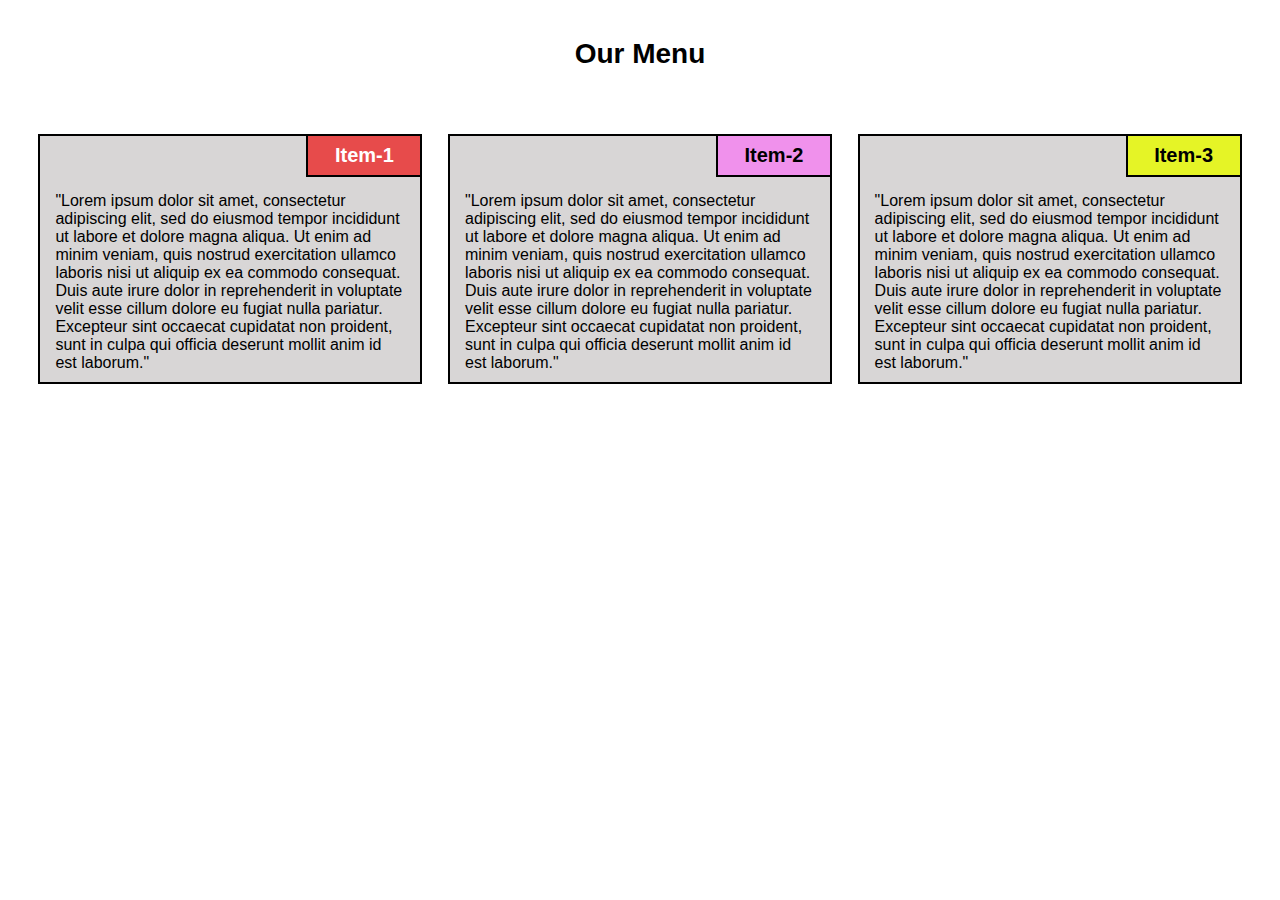
==== module2-solution/index1.html @ 52a9bd3a "Add files via upload" ====
<!DOCTYPE html>
<html>
<head>
	<meta charset="utf-8">
    <meta name="viewport" content="width=device-width, initial-scale=1">
	<title>Assignment</title>
	<link rel="stylesheet" href="css/style.css">
</head>
<body>
	<div id="title1">Our Menu</div>
	<section id="sec1">
		<div id="title2">Item-1</div>
		<div id="text">
			"Lorem ipsum dolor sit amet, consectetur adipiscing elit, sed do eiusmod tempor incididunt ut labore et dolore magna aliqua. Ut enim ad minim veniam, quis nostrud exercitation ullamco laboris nisi ut aliquip ex ea commodo consequat. Duis aute irure dolor in reprehenderit in voluptate velit esse cillum dolore eu fugiat nulla pariatur. Excepteur sint occaecat cupidatat non proident, sunt in culpa qui officia deserunt mollit anim id est laborum."
		</div>
	</section>
	<section id="sec2">
		<div id="title2">Item-2</div>
		<div id="text">
			"Lorem ipsum dolor sit amet, consectetur adipiscing elit, sed do eiusmod tempor incididunt ut labore et dolore magna aliqua. Ut enim ad minim veniam, quis nostrud exercitation ullamco laboris nisi ut aliquip ex ea commodo consequat. Duis aute irure dolor in reprehenderit in voluptate velit esse cillum dolore eu fugiat nulla pariatur. Excepteur sint occaecat cupidatat non proident, sunt in culpa qui officia deserunt mollit anim id est laborum."
		</div>
	</section>
	<section id="sec3">
		<div id="title2">Item-3</div>
		<div id="text">
			"Lorem ipsum dolor sit amet, consectetur adipiscing elit, sed do eiusmod tempor incididunt ut labore et dolore magna aliqua. Ut enim ad minim veniam, quis nostrud exercitation ullamco laboris nisi ut aliquip ex ea commodo consequat. Duis aute irure dolor in reprehenderit in voluptate velit esse cillum dolore eu fugiat nulla pariatur. Excepteur sint occaecat cupidatat non proident, sunt in culpa qui officia deserunt mollit anim id est laborum."
		</div>
	</section>
</body>
</html>
---- module2-solution/css/style.css ----
* {
	box-sizing: border-box;
	margin: 0;
	padding: 0;
}

#title1 {
	font-size: 175%;
	margin-top: 3%;
	margin-bottom: 5%;
	margin-left: auto;
	margin-right: auto;
	text-align: center;
	font-family: "Lucida Sans Unicode", "Lucida Grande", sans-serif;
	font-weight: bold;
}

@media (min-width: 992px) {
	#sec1 {
		float: left;
		width: 30%;
		margin-left: 3%;
		margin-right: 1%;
		background: rgba(212, 209, 209,0.9);
		border: 2px solid black;
	}

	#sec2 {
		float: left;
		width: 30%;
		margin-left: 1%;
		margin-right: 1%;
		background: rgba(212, 209, 209,0.9);
		border: 2px solid black;
	}

	#sec3 {
		float: left;
		width: 30%;
		margin-left: 1%;
		margin-right: 3%;
		background: rgba(212, 209, 209,0.9);
		border: 2px solid black;
	}
}

@media (min-width: 768px) and (max-width: 991px) {
	#sec1 {
		float: left;
		width: 45%;
		margin-right: 2%;
		margin-left: 3%;
		margin-bottom: 4%;
		background: rgba(212, 209, 209,0.9);
		border: 2px solid black;
	}

	#sec2 {
		float: left;
		width: 45%;
		margin-right: 3%;
		margin-left: 2%;
		margin-bottom: 4%;
		background: rgba(212, 209, 209,0.9);
		border: 2px solid black;
	}

	#sec3 {
		clear: both;
		width: 94%;
		margin-left: 3%;
		margin-right: 3%;
		background: rgba(212, 209, 209,0.9);
		border: 2px solid black;
	}
}

@media (max-width: 767px) {
	#sec1 , #sec2, #sec3 {
		margin: 3%;
		background: rgba(212, 209, 209,0.9);
		border: 2px solid black;
	}
}

#title2 {
	position: relative;
	top: 0px;
	left: 70%;
	font-size: 125%;
	width: 30%;
	padding: 2%;
	border-left: 2px solid black;
	border-bottom: 2px solid black;
	text-align: center;
	font-family: "Lucida Sans Unicode", "Lucida Grande", sans-serif;
	font-weight: bold;
}

#sec1 #title2 {
	background: rgba(233, 60, 60, 0.9);
	color: white;
}

#sec2 #title2 {
	background: rgba(243, 138, 238, 0.9);
}

#sec3 #title2 {
	background: rgba(231, 247, 19, 0.9);
}
#text {
	clear: both;
	padding: 15px;
	padding-bottom: 10px;
	font-family: "Comic Sans MS", cursive, sans-serif;
}
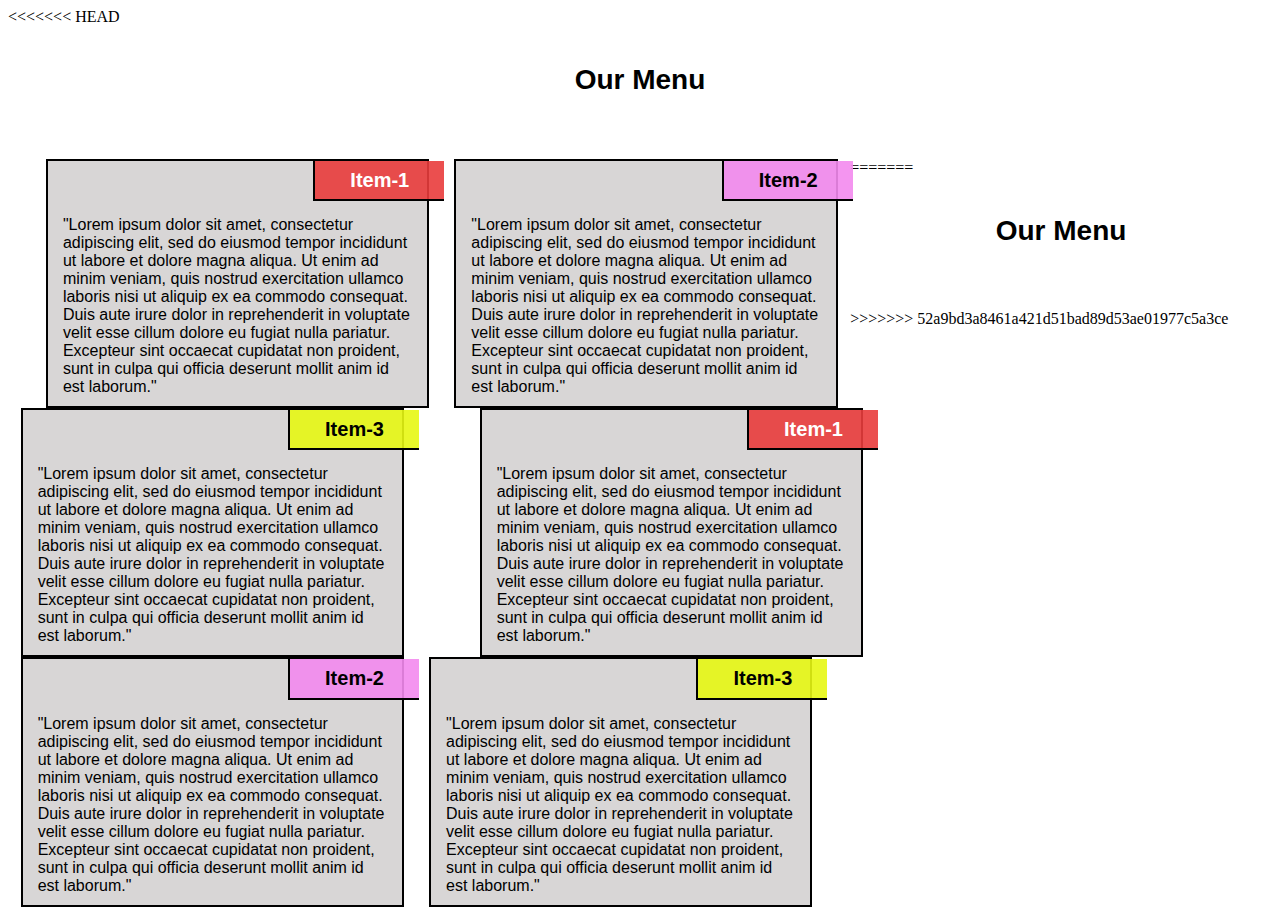
==== commit 5030f4b4: "pls upload" ====
--- a/module2-solution/index1.html
+++ b/module2-solution/index1.html
@@ -1,30 +1,62 @@
-<!DOCTYPE html>
-<html>
-<head>
-	<meta charset="utf-8">
-    <meta name="viewport" content="width=device-width, initial-scale=1">
-	<title>Assignment</title>
-	<link rel="stylesheet" href="css/style.css">
-</head>
-<body>
-	<div id="title1">Our Menu</div>
-	<section id="sec1">
-		<div id="title2">Item-1</div>
-		<div id="text">
-			"Lorem ipsum dolor sit amet, consectetur adipiscing elit, sed do eiusmod tempor incididunt ut labore et dolore magna aliqua. Ut enim ad minim veniam, quis nostrud exercitation ullamco laboris nisi ut aliquip ex ea commodo consequat. Duis aute irure dolor in reprehenderit in voluptate velit esse cillum dolore eu fugiat nulla pariatur. Excepteur sint occaecat cupidatat non proident, sunt in culpa qui officia deserunt mollit anim id est laborum."
-		</div>
-	</section>
-	<section id="sec2">
-		<div id="title2">Item-2</div>
-		<div id="text">
-			"Lorem ipsum dolor sit amet, consectetur adipiscing elit, sed do eiusmod tempor incididunt ut labore et dolore magna aliqua. Ut enim ad minim veniam, quis nostrud exercitation ullamco laboris nisi ut aliquip ex ea commodo consequat. Duis aute irure dolor in reprehenderit in voluptate velit esse cillum dolore eu fugiat nulla pariatur. Excepteur sint occaecat cupidatat non proident, sunt in culpa qui officia deserunt mollit anim id est laborum."
-		</div>
-	</section>
-	<section id="sec3">
-		<div id="title2">Item-3</div>
-		<div id="text">
-			"Lorem ipsum dolor sit amet, consectetur adipiscing elit, sed do eiusmod tempor incididunt ut labore et dolore magna aliqua. Ut enim ad minim veniam, quis nostrud exercitation ullamco laboris nisi ut aliquip ex ea commodo consequat. Duis aute irure dolor in reprehenderit in voluptate velit esse cillum dolore eu fugiat nulla pariatur. Excepteur sint occaecat cupidatat non proident, sunt in culpa qui officia deserunt mollit anim id est laborum."
-		</div>
-	</section>
-</body>
+<<<<<<< HEAD
+<!DOCTYPE html>
+<html>
+<head>
+	<meta charset="utf-8">
+    <meta name="viewport" content="width=device-width, initial-scale=1">
+	<title>Assignment</title>
+	<link rel="stylesheet" href="css/style.css">
+</head>
+<body>
+	<div id="title1">Our Menu</div>
+	<section id="sec1">
+		<div id="title2">Item-1</div>
+		<div id="text">
+			"Lorem ipsum dolor sit amet, consectetur adipiscing elit, sed do eiusmod tempor incididunt ut labore et dolore magna aliqua. Ut enim ad minim veniam, quis nostrud exercitation ullamco laboris nisi ut aliquip ex ea commodo consequat. Duis aute irure dolor in reprehenderit in voluptate velit esse cillum dolore eu fugiat nulla pariatur. Excepteur sint occaecat cupidatat non proident, sunt in culpa qui officia deserunt mollit anim id est laborum."
+		</div>
+	</section>
+	<section id="sec2">
+		<div id="title2">Item-2</div>
+		<div id="text">
+			"Lorem ipsum dolor sit amet, consectetur adipiscing elit, sed do eiusmod tempor incididunt ut labore et dolore magna aliqua. Ut enim ad minim veniam, quis nostrud exercitation ullamco laboris nisi ut aliquip ex ea commodo consequat. Duis aute irure dolor in reprehenderit in voluptate velit esse cillum dolore eu fugiat nulla pariatur. Excepteur sint occaecat cupidatat non proident, sunt in culpa qui officia deserunt mollit anim id est laborum."
+		</div>
+	</section>
+	<section id="sec3">
+		<div id="title2">Item-3</div>
+		<div id="text">
+			"Lorem ipsum dolor sit amet, consectetur adipiscing elit, sed do eiusmod tempor incididunt ut labore et dolore magna aliqua. Ut enim ad minim veniam, quis nostrud exercitation ullamco laboris nisi ut aliquip ex ea commodo consequat. Duis aute irure dolor in reprehenderit in voluptate velit esse cillum dolore eu fugiat nulla pariatur. Excepteur sint occaecat cupidatat non proident, sunt in culpa qui officia deserunt mollit anim id est laborum."
+		</div>
+	</section>
+</body>
+=======
+<!DOCTYPE html>
+<html>
+<head>
+	<meta charset="utf-8">
+    <meta name="viewport" content="width=device-width, initial-scale=1">
+	<title>Assignment</title>
+	<link rel="stylesheet" href="css/style.css">
+</head>
+<body>
+	<div id="title1">Our Menu</div>
+	<section id="sec1">
+		<div id="title2">Item-1</div>
+		<div id="text">
+			"Lorem ipsum dolor sit amet, consectetur adipiscing elit, sed do eiusmod tempor incididunt ut labore et dolore magna aliqua. Ut enim ad minim veniam, quis nostrud exercitation ullamco laboris nisi ut aliquip ex ea commodo consequat. Duis aute irure dolor in reprehenderit in voluptate velit esse cillum dolore eu fugiat nulla pariatur. Excepteur sint occaecat cupidatat non proident, sunt in culpa qui officia deserunt mollit anim id est laborum."
+		</div>
+	</section>
+	<section id="sec2">
+		<div id="title2">Item-2</div>
+		<div id="text">
+			"Lorem ipsum dolor sit amet, consectetur adipiscing elit, sed do eiusmod tempor incididunt ut labore et dolore magna aliqua. Ut enim ad minim veniam, quis nostrud exercitation ullamco laboris nisi ut aliquip ex ea commodo consequat. Duis aute irure dolor in reprehenderit in voluptate velit esse cillum dolore eu fugiat nulla pariatur. Excepteur sint occaecat cupidatat non proident, sunt in culpa qui officia deserunt mollit anim id est laborum."
+		</div>
+	</section>
+	<section id="sec3">
+		<div id="title2">Item-3</div>
+		<div id="text">
+			"Lorem ipsum dolor sit amet, consectetur adipiscing elit, sed do eiusmod tempor incididunt ut labore et dolore magna aliqua. Ut enim ad minim veniam, quis nostrud exercitation ullamco laboris nisi ut aliquip ex ea commodo consequat. Duis aute irure dolor in reprehenderit in voluptate velit esse cillum dolore eu fugiat nulla pariatur. Excepteur sint occaecat cupidatat non proident, sunt in culpa qui officia deserunt mollit anim id est laborum."
+		</div>
+	</section>
+</body>
+>>>>>>> 52a9bd3a8461a421d51bad89d53ae01977c5a3ce
 </html>--- a/module2-solution/css/style.css
+++ b/module2-solution/css/style.css
@@ -1,118 +1,239 @@
-* {
-	box-sizing: border-box;
-	margin: 0;
-	padding: 0;
-}
-
-#title1 {
-	font-size: 175%;
-	margin-top: 3%;
-	margin-bottom: 5%;
-	margin-left: auto;
-	margin-right: auto;
-	text-align: center;
-	font-family: "Lucida Sans Unicode", "Lucida Grande", sans-serif;
-	font-weight: bold;
-}
-
-@media (min-width: 992px) {
-	#sec1 {
-		float: left;
-		width: 30%;
-		margin-left: 3%;
-		margin-right: 1%;
-		background: rgba(212, 209, 209,0.9);
-		border: 2px solid black;
-	}
-
-	#sec2 {
-		float: left;
-		width: 30%;
-		margin-left: 1%;
-		margin-right: 1%;
-		background: rgba(212, 209, 209,0.9);
-		border: 2px solid black;
-	}
-
-	#sec3 {
-		float: left;
-		width: 30%;
-		margin-left: 1%;
-		margin-right: 3%;
-		background: rgba(212, 209, 209,0.9);
-		border: 2px solid black;
-	}
-}
-
-@media (min-width: 768px) and (max-width: 991px) {
-	#sec1 {
-		float: left;
-		width: 45%;
-		margin-right: 2%;
-		margin-left: 3%;
-		margin-bottom: 4%;
-		background: rgba(212, 209, 209,0.9);
-		border: 2px solid black;
-	}
-
-	#sec2 {
-		float: left;
-		width: 45%;
-		margin-right: 3%;
-		margin-left: 2%;
-		margin-bottom: 4%;
-		background: rgba(212, 209, 209,0.9);
-		border: 2px solid black;
-	}
-
-	#sec3 {
-		clear: both;
-		width: 94%;
-		margin-left: 3%;
-		margin-right: 3%;
-		background: rgba(212, 209, 209,0.9);
-		border: 2px solid black;
-	}
-}
-
-@media (max-width: 767px) {
-	#sec1 , #sec2, #sec3 {
-		margin: 3%;
-		background: rgba(212, 209, 209,0.9);
-		border: 2px solid black;
-	}
-}
-
-#title2 {
-	position: relative;
-	top: 0px;
-	left: 70%;
-	font-size: 125%;
-	width: 30%;
-	padding: 2%;
-	border-left: 2px solid black;
-	border-bottom: 2px solid black;
-	text-align: center;
-	font-family: "Lucida Sans Unicode", "Lucida Grande", sans-serif;
-	font-weight: bold;
-}
-
-#sec1 #title2 {
-	background: rgba(233, 60, 60, 0.9);
-	color: white;
-}
-
-#sec2 #title2 {
-	background: rgba(243, 138, 238, 0.9);
-}
-
-#sec3 #title2 {
-	background: rgba(231, 247, 19, 0.9);
-}
-#text {
-	clear: both;
-	padding: 15px;
-	padding-bottom: 10px;
-	font-family: "Comic Sans MS", cursive, sans-serif;
-}
-
+<<<<<<< HEAD
+* {
+	box-sizing: border-box;
+	margin: 0;
+	padding: 0;
+}
+
+#title1 {
+	font-size: 175%;
+	margin-top: 3%;
+	margin-bottom: 5%;
+	margin-left: auto;
+	margin-right: auto;
+	text-align: center;
+	font-family: "Lucida Sans Unicode", "Lucida Grande", sans-serif;
+	font-weight: bold;
+}
+
+@media (min-width: 992px) {
+	#sec1 {
+		float: left;
+		width: 30%;
+		margin-left: 3%;
+		margin-right: 1%;
+		background: rgba(212, 209, 209,0.9);
+		border: 2px solid black;
+	}
+
+	#sec2 {
+		float: left;
+		width: 30%;
+		margin-left: 1%;
+		margin-right: 1%;
+		background: rgba(212, 209, 209,0.9);
+		border: 2px solid black;
+	}
+
+	#sec3 {
+		float: left;
+		width: 30%;
+		margin-left: 1%;
+		margin-right: 3%;
+		background: rgba(212, 209, 209,0.9);
+		border: 2px solid black;
+	}
+}
+
+@media (min-width: 768px) and (max-width: 991px) {
+	#sec1 {
+		float: left;
+		width: 45%;
+		margin-right: 2%;
+		margin-left: 3%;
+		margin-bottom: 4%;
+		background: rgba(212, 209, 209,0.9);
+		border: 2px solid black;
+	}
+
+	#sec2 {
+		float: left;
+		width: 45%;
+		margin-right: 3%;
+		margin-left: 2%;
+		margin-bottom: 4%;
+		background: rgba(212, 209, 209,0.9);
+		border: 2px solid black;
+	}
+
+	#sec3 {
+		clear: both;
+		width: 94%;
+		margin-left: 3%;
+		margin-right: 3%;
+		background: rgba(212, 209, 209,0.9);
+		border: 2px solid black;
+	}
+}
+
+@media (max-width: 767px) {
+	#sec1 , #sec2, #sec3 {
+		margin: 3%;
+		background: rgba(212, 209, 209,0.9);
+		border: 2px solid black;
+	}
+}
+
+#title2 {
+	position: relative;
+	top: 0px;
+	left: 70%;
+	font-size: 125%;
+	width: 30%;
+	padding: 2%;
+	border-left: 2px solid black;
+	border-bottom: 2px solid black;
+	text-align: center;
+	font-family: "Lucida Sans Unicode", "Lucida Grande", sans-serif;
+	font-weight: bold;
+}
+
+#sec1 #title2 {
+	background: rgba(233, 60, 60, 0.9);
+	color: white;
+}
+
+#sec2 #title2 {
+	background: rgba(243, 138, 238, 0.9);
+}
+
+#sec3 #title2 {
+	background: rgba(231, 247, 19, 0.9);
+}
+#text {
+	clear: both;
+	padding: 15px;
+	padding-bottom: 10px;
+	font-family: "Comic Sans MS", cursive, sans-serif;
+}
+
+=======
+* {
+	box-sizing: border-box;
+	margin: 0;
+	padding: 0;
+}
+
+#title1 {
+	font-size: 175%;
+	margin-top: 3%;
+	margin-bottom: 5%;
+	margin-left: auto;
+	margin-right: auto;
+	text-align: center;
+	font-family: "Lucida Sans Unicode", "Lucida Grande", sans-serif;
+	font-weight: bold;
+}
+
+@media (min-width: 992px) {
+	#sec1 {
+		float: left;
+		width: 30%;
+		margin-left: 3%;
+		margin-right: 1%;
+		background: rgba(212, 209, 209,0.9);
+		border: 2px solid black;
+	}
+
+	#sec2 {
+		float: left;
+		width: 30%;
+		margin-left: 1%;
+		margin-right: 1%;
+		background: rgba(212, 209, 209,0.9);
+		border: 2px solid black;
+	}
+
+	#sec3 {
+		float: left;
+		width: 30%;
+		margin-left: 1%;
+		margin-right: 3%;
+		background: rgba(212, 209, 209,0.9);
+		border: 2px solid black;
+	}
+}
+
+@media (min-width: 768px) and (max-width: 991px) {
+	#sec1 {
+		float: left;
+		width: 45%;
+		margin-right: 2%;
+		margin-left: 3%;
+		margin-bottom: 4%;
+		background: rgba(212, 209, 209,0.9);
+		border: 2px solid black;
+	}
+
+	#sec2 {
+		float: left;
+		width: 45%;
+		margin-right: 3%;
+		margin-left: 2%;
+		margin-bottom: 4%;
+		background: rgba(212, 209, 209,0.9);
+		border: 2px solid black;
+	}
+
+	#sec3 {
+		clear: both;
+		width: 94%;
+		margin-left: 3%;
+		margin-right: 3%;
+		background: rgba(212, 209, 209,0.9);
+		border: 2px solid black;
+	}
+}
+
+@media (max-width: 767px) {
+	#sec1 , #sec2, #sec3 {
+		margin: 3%;
+		background: rgba(212, 209, 209,0.9);
+		border: 2px solid black;
+	}
+}
+
+#title2 {
+	position: relative;
+	top: 0px;
+	left: 70%;
+	font-size: 125%;
+	width: 30%;
+	padding: 2%;
+	border-left: 2px solid black;
+	border-bottom: 2px solid black;
+	text-align: center;
+	font-family: "Lucida Sans Unicode", "Lucida Grande", sans-serif;
+	font-weight: bold;
+}
+
+#sec1 #title2 {
+	background: rgba(233, 60, 60, 0.9);
+	color: white;
+}
+
+#sec2 #title2 {
+	background: rgba(243, 138, 238, 0.9);
+}
+
+#sec3 #title2 {
+	background: rgba(231, 247, 19, 0.9);
+}
+#text {
+	clear: both;
+	padding: 15px;
+	padding-bottom: 10px;
+	font-family: "Comic Sans MS", cursive, sans-serif;
+}
+
+>>>>>>> 52a9bd3a8461a421d51bad89d53ae01977c5a3ce
--- a/module2-solution/css/style.css
+++ b/module2-solution/css/style.css
@@ -1,118 +1,239 @@
-* {
-	box-sizing: border-box;
-	margin: 0;
-	padding: 0;
-}
-
-#title1 {
-	font-size: 175%;
-	margin-top: 3%;
-	margin-bottom: 5%;
-	margin-left: auto;
-	margin-right: auto;
-	text-align: center;
-	font-family: "Lucida Sans Unicode", "Lucida Grande", sans-serif;
-	font-weight: bold;
-}
-
-@media (min-width: 992px) {
-	#sec1 {
-		float: left;
-		width: 30%;
-		margin-left: 3%;
-		margin-right: 1%;
-		background: rgba(212, 209, 209,0.9);
-		border: 2px solid black;
-	}
-
-	#sec2 {
-		float: left;
-		width: 30%;
-		margin-left: 1%;
-		margin-right: 1%;
-		background: rgba(212, 209, 209,0.9);
-		border: 2px solid black;
-	}
-
-	#sec3 {
-		float: left;
-		width: 30%;
-		margin-left: 1%;
-		margin-right: 3%;
-		background: rgba(212, 209, 209,0.9);
-		border: 2px solid black;
-	}
-}
-
-@media (min-width: 768px) and (max-width: 991px) {
-	#sec1 {
-		float: left;
-		width: 45%;
-		margin-right: 2%;
-		margin-left: 3%;
-		margin-bottom: 4%;
-		background: rgba(212, 209, 209,0.9);
-		border: 2px solid black;
-	}
-
-	#sec2 {
-		float: left;
-		width: 45%;
-		margin-right: 3%;
-		margin-left: 2%;
-		margin-bottom: 4%;
-		background: rgba(212, 209, 209,0.9);
-		border: 2px solid black;
-	}
-
-	#sec3 {
-		clear: both;
-		width: 94%;
-		margin-left: 3%;
-		margin-right: 3%;
-		background: rgba(212, 209, 209,0.9);
-		border: 2px solid black;
-	}
-}
-
-@media (max-width: 767px) {
-	#sec1 , #sec2, #sec3 {
-		margin: 3%;
-		background: rgba(212, 209, 209,0.9);
-		border: 2px solid black;
-	}
-}
-
-#title2 {
-	position: relative;
-	top: 0px;
-	left: 70%;
-	font-size: 125%;
-	width: 30%;
-	padding: 2%;
-	border-left: 2px solid black;
-	border-bottom: 2px solid black;
-	text-align: center;
-	font-family: "Lucida Sans Unicode", "Lucida Grande", sans-serif;
-	font-weight: bold;
-}
-
-#sec1 #title2 {
-	background: rgba(233, 60, 60, 0.9);
-	color: white;
-}
-
-#sec2 #title2 {
-	background: rgba(243, 138, 238, 0.9);
-}
-
-#sec3 #title2 {
-	background: rgba(231, 247, 19, 0.9);
-}
-#text {
-	clear: both;
-	padding: 15px;
-	padding-bottom: 10px;
-	font-family: "Comic Sans MS", cursive, sans-serif;
-}
-
+<<<<<<< HEAD
+* {
+	box-sizing: border-box;
+	margin: 0;
+	padding: 0;
+}
+
+#title1 {
+	font-size: 175%;
+	margin-top: 3%;
+	margin-bottom: 5%;
+	margin-left: auto;
+	margin-right: auto;
+	text-align: center;
+	font-family: "Lucida Sans Unicode", "Lucida Grande", sans-serif;
+	font-weight: bold;
+}
+
+@media (min-width: 992px) {
+	#sec1 {
+		float: left;
+		width: 30%;
+		margin-left: 3%;
+		margin-right: 1%;
+		background: rgba(212, 209, 209,0.9);
+		border: 2px solid black;
+	}
+
+	#sec2 {
+		float: left;
+		width: 30%;
+		margin-left: 1%;
+		margin-right: 1%;
+		background: rgba(212, 209, 209,0.9);
+		border: 2px solid black;
+	}
+
+	#sec3 {
+		float: left;
+		width: 30%;
+		margin-left: 1%;
+		margin-right: 3%;
+		background: rgba(212, 209, 209,0.9);
+		border: 2px solid black;
+	}
+}
+
+@media (min-width: 768px) and (max-width: 991px) {
+	#sec1 {
+		float: left;
+		width: 45%;
+		margin-right: 2%;
+		margin-left: 3%;
+		margin-bottom: 4%;
+		background: rgba(212, 209, 209,0.9);
+		border: 2px solid black;
+	}
+
+	#sec2 {
+		float: left;
+		width: 45%;
+		margin-right: 3%;
+		margin-left: 2%;
+		margin-bottom: 4%;
+		background: rgba(212, 209, 209,0.9);
+		border: 2px solid black;
+	}
+
+	#sec3 {
+		clear: both;
+		width: 94%;
+		margin-left: 3%;
+		margin-right: 3%;
+		background: rgba(212, 209, 209,0.9);
+		border: 2px solid black;
+	}
+}
+
+@media (max-width: 767px) {
+	#sec1 , #sec2, #sec3 {
+		margin: 3%;
+		background: rgba(212, 209, 209,0.9);
+		border: 2px solid black;
+	}
+}
+
+#title2 {
+	position: relative;
+	top: 0px;
+	left: 70%;
+	font-size: 125%;
+	width: 30%;
+	padding: 2%;
+	border-left: 2px solid black;
+	border-bottom: 2px solid black;
+	text-align: center;
+	font-family: "Lucida Sans Unicode", "Lucida Grande", sans-serif;
+	font-weight: bold;
+}
+
+#sec1 #title2 {
+	background: rgba(233, 60, 60, 0.9);
+	color: white;
+}
+
+#sec2 #title2 {
+	background: rgba(243, 138, 238, 0.9);
+}
+
+#sec3 #title2 {
+	background: rgba(231, 247, 19, 0.9);
+}
+#text {
+	clear: both;
+	padding: 15px;
+	padding-bottom: 10px;
+	font-family: "Comic Sans MS", cursive, sans-serif;
+}
+
+=======
+* {
+	box-sizing: border-box;
+	margin: 0;
+	padding: 0;
+}
+
+#title1 {
+	font-size: 175%;
+	margin-top: 3%;
+	margin-bottom: 5%;
+	margin-left: auto;
+	margin-right: auto;
+	text-align: center;
+	font-family: "Lucida Sans Unicode", "Lucida Grande", sans-serif;
+	font-weight: bold;
+}
+
+@media (min-width: 992px) {
+	#sec1 {
+		float: left;
+		width: 30%;
+		margin-left: 3%;
+		margin-right: 1%;
+		background: rgba(212, 209, 209,0.9);
+		border: 2px solid black;
+	}
+
+	#sec2 {
+		float: left;
+		width: 30%;
+		margin-left: 1%;
+		margin-right: 1%;
+		background: rgba(212, 209, 209,0.9);
+		border: 2px solid black;
+	}
+
+	#sec3 {
+		float: left;
+		width: 30%;
+		margin-left: 1%;
+		margin-right: 3%;
+		background: rgba(212, 209, 209,0.9);
+		border: 2px solid black;
+	}
+}
+
+@media (min-width: 768px) and (max-width: 991px) {
+	#sec1 {
+		float: left;
+		width: 45%;
+		margin-right: 2%;
+		margin-left: 3%;
+		margin-bottom: 4%;
+		background: rgba(212, 209, 209,0.9);
+		border: 2px solid black;
+	}
+
+	#sec2 {
+		float: left;
+		width: 45%;
+		margin-right: 3%;
+		margin-left: 2%;
+		margin-bottom: 4%;
+		background: rgba(212, 209, 209,0.9);
+		border: 2px solid black;
+	}
+
+	#sec3 {
+		clear: both;
+		width: 94%;
+		margin-left: 3%;
+		margin-right: 3%;
+		background: rgba(212, 209, 209,0.9);
+		border: 2px solid black;
+	}
+}
+
+@media (max-width: 767px) {
+	#sec1 , #sec2, #sec3 {
+		margin: 3%;
+		background: rgba(212, 209, 209,0.9);
+		border: 2px solid black;
+	}
+}
+
+#title2 {
+	position: relative;
+	top: 0px;
+	left: 70%;
+	font-size: 125%;
+	width: 30%;
+	padding: 2%;
+	border-left: 2px solid black;
+	border-bottom: 2px solid black;
+	text-align: center;
+	font-family: "Lucida Sans Unicode", "Lucida Grande", sans-serif;
+	font-weight: bold;
+}
+
+#sec1 #title2 {
+	background: rgba(233, 60, 60, 0.9);
+	color: white;
+}
+
+#sec2 #title2 {
+	background: rgba(243, 138, 238, 0.9);
+}
+
+#sec3 #title2 {
+	background: rgba(231, 247, 19, 0.9);
+}
+#text {
+	clear: both;
+	padding: 15px;
+	padding-bottom: 10px;
+	font-family: "Comic Sans MS", cursive, sans-serif;
+}
+
+>>>>>>> 52a9bd3a8461a421d51bad89d53ae01977c5a3ce
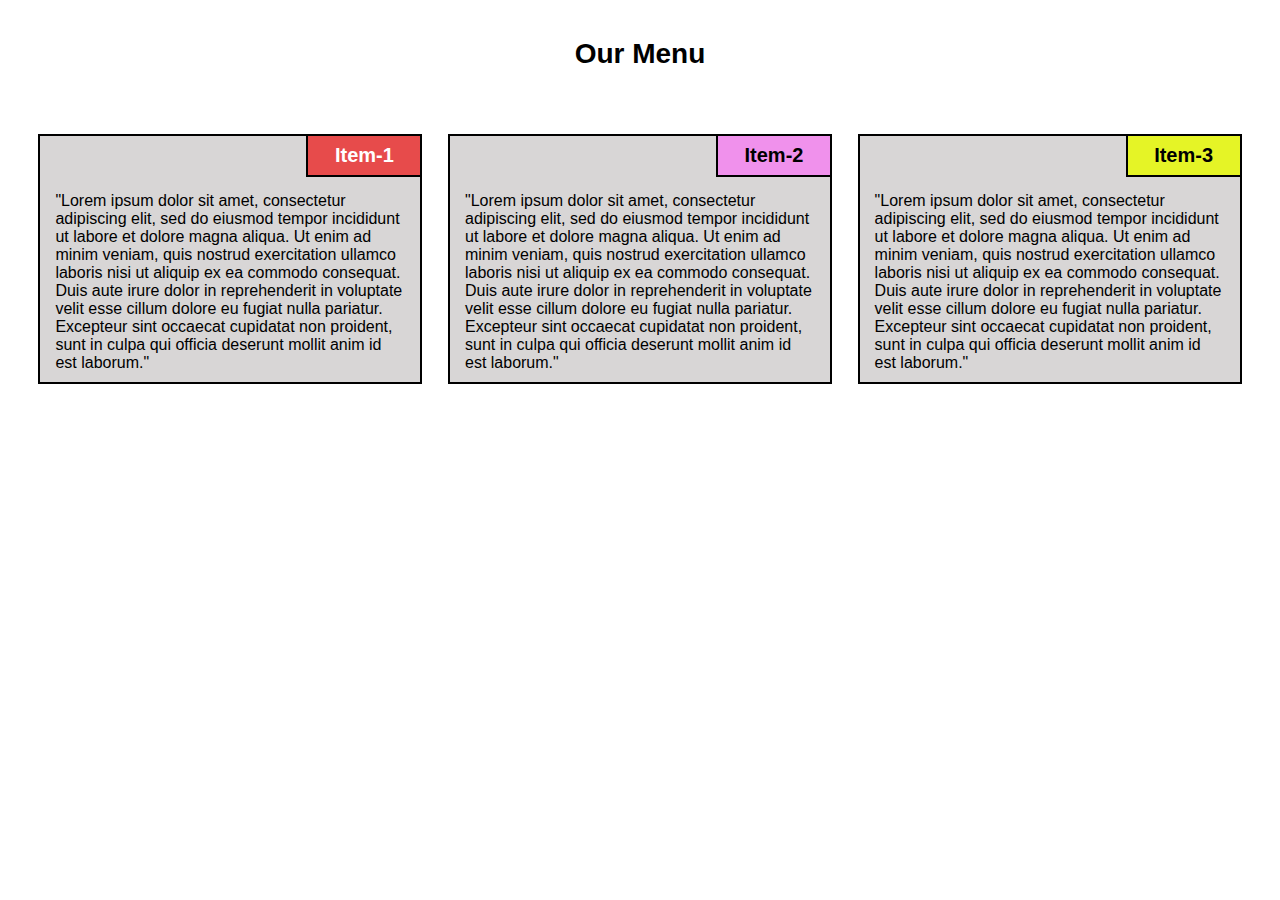
==== commit 9d4424a4: "Add files via upload" ====
--- a/module2-solution/index1.html
+++ b/module2-solution/index1.html
@@ -1,4 +1,3 @@
-<<<<<<< HEAD
 <!DOCTYPE html>
 <html>
 <head>
@@ -28,35 +27,3 @@
 		</div>
 	</section>
 </body>
-=======
-<!DOCTYPE html>
-<html>
-<head>
-	<meta charset="utf-8">
-    <meta name="viewport" content="width=device-width, initial-scale=1">
-	<title>Assignment</title>
-	<link rel="stylesheet" href="css/style.css">
-</head>
-<body>
-	<div id="title1">Our Menu</div>
-	<section id="sec1">
-		<div id="title2">Item-1</div>
-		<div id="text">
-			"Lorem ipsum dolor sit amet, consectetur adipiscing elit, sed do eiusmod tempor incididunt ut labore et dolore magna aliqua. Ut enim ad minim veniam, quis nostrud exercitation ullamco laboris nisi ut aliquip ex ea commodo consequat. Duis aute irure dolor in reprehenderit in voluptate velit esse cillum dolore eu fugiat nulla pariatur. Excepteur sint occaecat cupidatat non proident, sunt in culpa qui officia deserunt mollit anim id est laborum."
-		</div>
-	</section>
-	<section id="sec2">
-		<div id="title2">Item-2</div>
-		<div id="text">
-			"Lorem ipsum dolor sit amet, consectetur adipiscing elit, sed do eiusmod tempor incididunt ut labore et dolore magna aliqua. Ut enim ad minim veniam, quis nostrud exercitation ullamco laboris nisi ut aliquip ex ea commodo consequat. Duis aute irure dolor in reprehenderit in voluptate velit esse cillum dolore eu fugiat nulla pariatur. Excepteur sint occaecat cupidatat non proident, sunt in culpa qui officia deserunt mollit anim id est laborum."
-		</div>
-	</section>
-	<section id="sec3">
-		<div id="title2">Item-3</div>
-		<div id="text">
-			"Lorem ipsum dolor sit amet, consectetur adipiscing elit, sed do eiusmod tempor incididunt ut labore et dolore magna aliqua. Ut enim ad minim veniam, quis nostrud exercitation ullamco laboris nisi ut aliquip ex ea commodo consequat. Duis aute irure dolor in reprehenderit in voluptate velit esse cillum dolore eu fugiat nulla pariatur. Excepteur sint occaecat cupidatat non proident, sunt in culpa qui officia deserunt mollit anim id est laborum."
-		</div>
-	</section>
-</body>
->>>>>>> 52a9bd3a8461a421d51bad89d53ae01977c5a3ce
-</html>--- a/module2-solution/css/style.css
+++ b/module2-solution/css/style.css
@@ -1,4 +1,3 @@
-<<<<<<< HEAD
 * {
 	box-sizing: border-box;
 	margin: 0;
@@ -117,123 +116,3 @@
 	font-family: "Comic Sans MS", cursive, sans-serif;
 }
 
-=======
-* {
-	box-sizing: border-box;
-	margin: 0;
-	padding: 0;
-}
-
-#title1 {
-	font-size: 175%;
-	margin-top: 3%;
-	margin-bottom: 5%;
-	margin-left: auto;
-	margin-right: auto;
-	text-align: center;
-	font-family: "Lucida Sans Unicode", "Lucida Grande", sans-serif;
-	font-weight: bold;
-}
-
-@media (min-width: 992px) {
-	#sec1 {
-		float: left;
-		width: 30%;
-		margin-left: 3%;
-		margin-right: 1%;
-		background: rgba(212, 209, 209,0.9);
-		border: 2px solid black;
-	}
-
-	#sec2 {
-		float: left;
-		width: 30%;
-		margin-left: 1%;
-		margin-right: 1%;
-		background: rgba(212, 209, 209,0.9);
-		border: 2px solid black;
-	}
-
-	#sec3 {
-		float: left;
-		width: 30%;
-		margin-left: 1%;
-		margin-right: 3%;
-		background: rgba(212, 209, 209,0.9);
-		border: 2px solid black;
-	}
-}
-
-@media (min-width: 768px) and (max-width: 991px) {
-	#sec1 {
-		float: left;
-		width: 45%;
-		margin-right: 2%;
-		margin-left: 3%;
-		margin-bottom: 4%;
-		background: rgba(212, 209, 209,0.9);
-		border: 2px solid black;
-	}
-
-	#sec2 {
-		float: left;
-		width: 45%;
-		margin-right: 3%;
-		margin-left: 2%;
-		margin-bottom: 4%;
-		background: rgba(212, 209, 209,0.9);
-		border: 2px solid black;
-	}
-
-	#sec3 {
-		clear: both;
-		width: 94%;
-		margin-left: 3%;
-		margin-right: 3%;
-		background: rgba(212, 209, 209,0.9);
-		border: 2px solid black;
-	}
-}
-
-@media (max-width: 767px) {
-	#sec1 , #sec2, #sec3 {
-		margin: 3%;
-		background: rgba(212, 209, 209,0.9);
-		border: 2px solid black;
-	}
-}
-
-#title2 {
-	position: relative;
-	top: 0px;
-	left: 70%;
-	font-size: 125%;
-	width: 30%;
-	padding: 2%;
-	border-left: 2px solid black;
-	border-bottom: 2px solid black;
-	text-align: center;
-	font-family: "Lucida Sans Unicode", "Lucida Grande", sans-serif;
-	font-weight: bold;
-}
-
-#sec1 #title2 {
-	background: rgba(233, 60, 60, 0.9);
-	color: white;
-}
-
-#sec2 #title2 {
-	background: rgba(243, 138, 238, 0.9);
-}
-
-#sec3 #title2 {
-	background: rgba(231, 247, 19, 0.9);
-}
-#text {
-	clear: both;
-	padding: 15px;
-	padding-bottom: 10px;
-	font-family: "Comic Sans MS", cursive, sans-serif;
-}
-
->>>>>>> 52a9bd3a8461a421d51bad89d53ae01977c5a3ce
